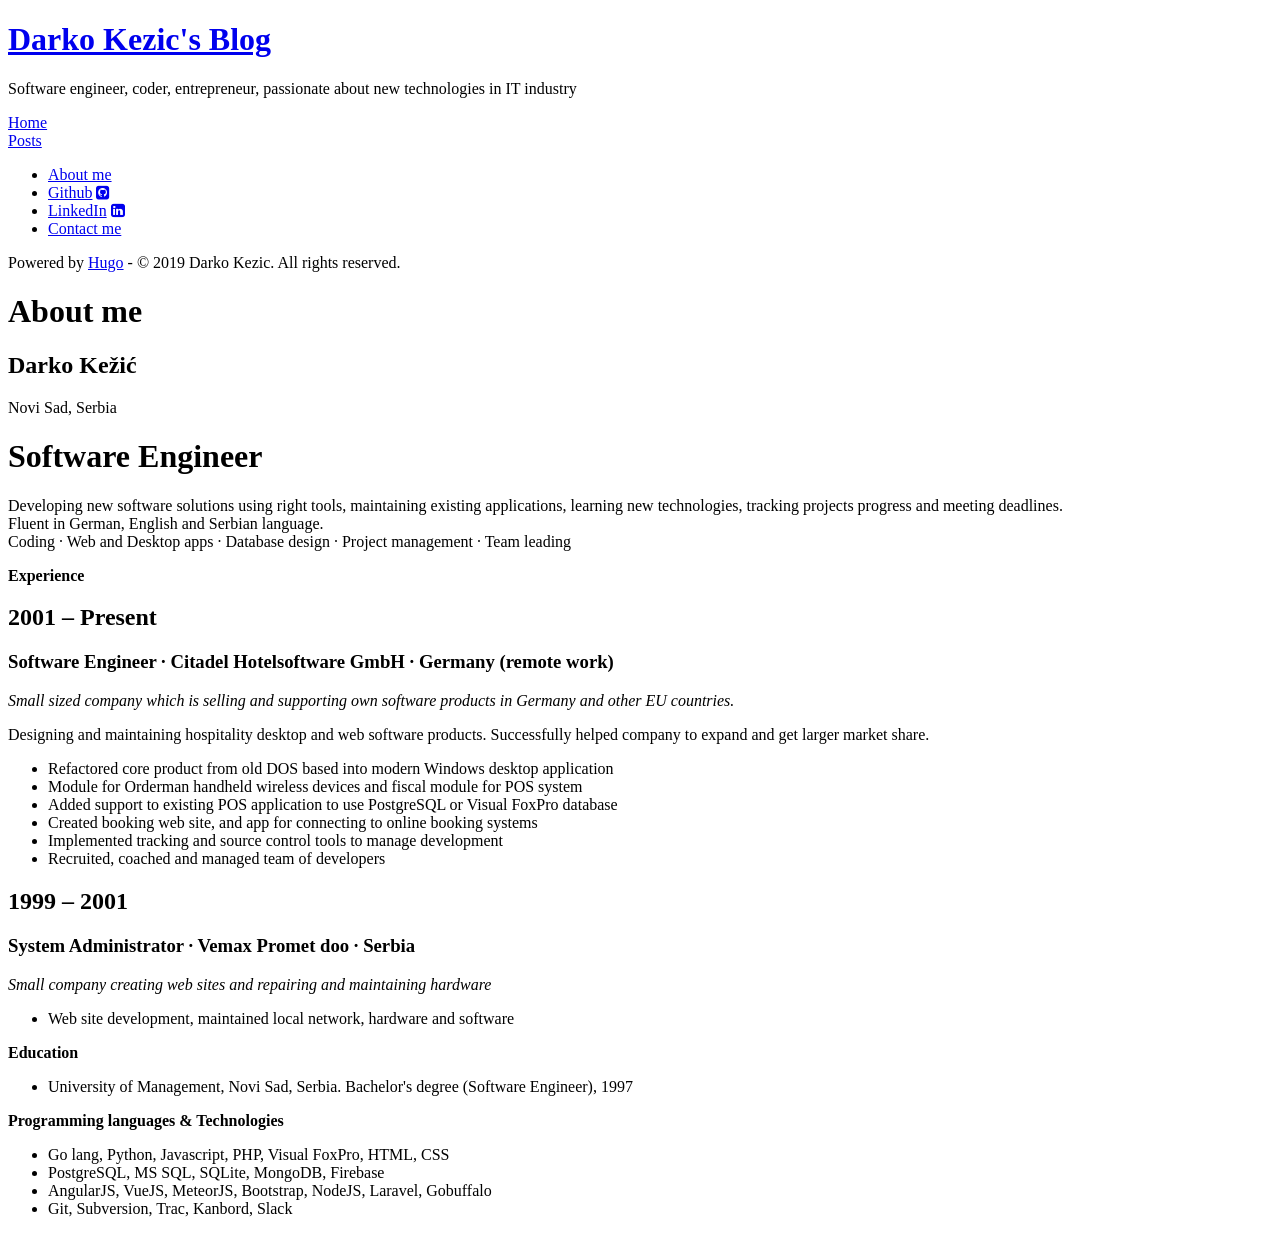
==== public/about/index.html @ 0f95b805 "new blog sources" ====
<!DOCTYPE html>
<html xmlns="http://www.w3.org/1999/xhtml" xml:lang="en-us" lang="en-us">
<head>
  <link href="//gmpg.org/xfn/11" rel="profile">
  <meta http-equiv="content-type" content="text/html; charset=utf-8">

  <meta name="generator" content="Hugo 0.59.1" />

  
  <meta name="viewport" content="width=device-width, initial-scale=1.0">

  <title>About me &middot; Darko Kezic&#39;s Blog</title>

  
  <link type="text/css" rel="stylesheet" href="http://kezic.local/css/print.css" media="print">
  <link type="text/css" rel="stylesheet" href="http://kezic.local/css/poole.css">
  <link type="text/css" rel="stylesheet" href="http://kezic.local/css/syntax.css">
  <link type="text/css" rel="stylesheet" href="http://kezic.local/css/hyde.css">
  
    <link rel="stylesheet" href="https://fonts.googleapis.com/css?family=Abril+Fatface|PT+Sans:400,400i,700">


  
    
    <link rel="stylesheet" href="https://maxcdn.bootstrapcdn.com/font-awesome/4.7.0/css/font-awesome.min.css">
  
  
  
  <link rel="apple-touch-icon-precomposed" sizes="144x144" href="/apple-touch-icon-144-precomposed.png">
  <link rel="shortcut icon" href="/favicon.png">

  
  <link href="" rel="alternate" type="application/rss+xml" title="Darko Kezic&#39;s Blog" />

  
</head>

  <body class="theme-base-0c ">
  <div class="sidebar">
  <div class="container sidebar-sticky">
    <div class="sidebar-about">
      <a href="http://kezic.local/"><h1>Darko Kezic&#39;s Blog</h1></a>
      
        <p class="lead">Software engineer, coder, entrepreneur, passionate about new technologies in IT industry</p>
      
    </div>
    <a class="sidebar-nav" href="http://kezic.local/">Home</a><br/>
    <a class="sidebar-nav" href="http://kezic.local/posts">Posts</a><br/>
    <ul class="sidebar-nav-item">
        
    </ul>

    <ul class="sidebar-nav">
      <li>
        <a href="http://kezic.local/about">About me</a>
      </li>
      <li>
        <a href="https://github.com/dkeza">Github</a>
        
          <a href="https://github.com/dkeza"><i class="fa fa-github-square"></i></a>
        
      </li>
      <li>
        <a href="https://www.linkedin.com/in/darkokezic">LinkedIn</a>
        
          <a href="https://www.linkedin.com/in/darkokezic"><i class="fa fa-linkedin-square"></i></a>
        
      </li>
      <li>
        <a href="http://kezic.local/contactme">Contact me</a>
      </li>
      <div class="sidebar-nav-item">
        
      </div>
    </ul>

    <div class="sidebar-footer">
      <p>Powered by <a href="http://gohugo.io/">Hugo</a> - 
      &copy; 2019 Darko Kezic. All rights reserved.</p>
    </div>
  </div>
</div>
    <main class="content container">
    <div class="post">
    <h1>About me</h1>
    
    

<h2 id="darko-kežić">Darko Kežić</h2>

<p>Novi Sad, Serbia</p>

<h1 id="software-engineer">Software Engineer</h1>

<p>Developing new software solutions using right tools, maintaining existing applications, learning new technologies, tracking projects progress and meeting deadlines.<br />
Fluent in German, English and Serbian language.<br />
Coding · Web and Desktop apps · Database design · Project management · Team leading</p>

<p><strong>Experience</strong></p>

<h2 id="2001-present">2001 – Present</h2>

<h3 id="software-engineer-citadel-hotelsoftware-gmbh-germany-remote-work"><strong>Software Engineer · Citadel Hotelsoftware GmbH · Germany (remote work)</strong></h3>

<p><em>Small sized company which is selling and supporting own software products in Germany and other EU countries.</em></p>

<p>Designing and maintaining hospitality desktop and web software products. Successfully helped company to expand and get larger market share.</p>

<ul>
<li>Refactored core product from old DOS based into modern Windows desktop application</li>
<li>Module for Orderman handheld wireless devices and fiscal module for POS system</li>
<li>Added support to existing POS application to use PostgreSQL or Visual FoxPro database</li>
<li>Created booking web site, and app for connecting to online booking systems</li>
<li>Implemented tracking and source control tools to manage development</li>
<li>Recruited, coached and managed team of developers</li>
</ul>

<h2 id="1999-2001">1999 – 2001</h2>

<h3 id="system-administrator-vemax-promet-doo-serbia"><strong>System Administrator · Vemax Promet doo · Serbia</strong></h3>

<p><em>Small company creating web sites and repairing and maintaining hardware</em></p>

<ul>
<li>Web site development, maintained local network, hardware and software</li>
</ul>

<p><strong>Education</strong></p>

<ul>
<li>University of Management, Novi Sad, Serbia. Bachelor&#39;s degree (Software Engineer), 1997</li>
</ul>

<p><strong>Programming languages &amp; Technologies</strong></p>

<ul>
<li>Go lang, Python, Javascript, PHP, Visual FoxPro, HTML, CSS</li>
<li>PostgreSQL, MS SQL, SQLite, MongoDB, Firebase</li>
<li>AngularJS, VueJS, MeteorJS, Bootstrap, NodeJS, Laravel, Gobuffalo</li>
<li>Git, Subversion, Trac, Kanbord, Slack</li>
</ul>

  </div>

  

  
    </main>

    
<script type="application/javascript">
var doNotTrack = false;
if (!doNotTrack) {
	window.ga=window.ga||function(){(ga.q=ga.q||[]).push(arguments)};ga.l=+new Date;
	ga('create', 'UA-138734051-1', 'auto');
	
	ga('send', 'pageview');
}
</script>
<script async src='https://www.google-analytics.com/analytics.js'></script>

    
  </body>
</html>
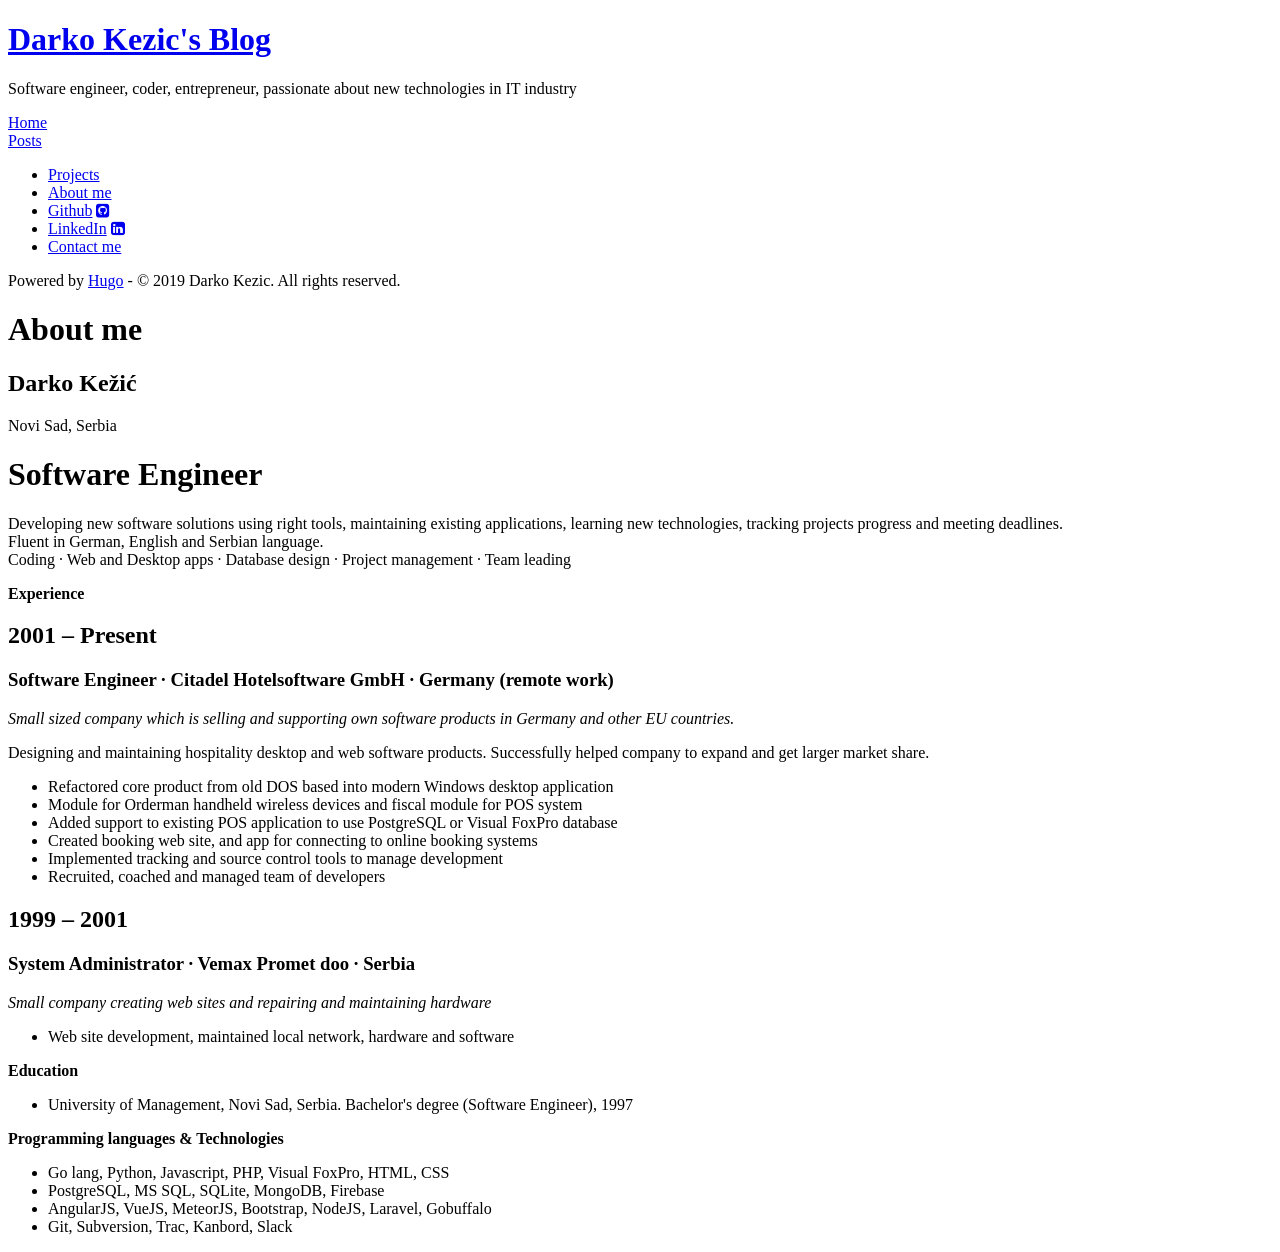
==== commit a05125b6: "new blog sources" ====
--- a/public/about/index.html
+++ b/public/about/index.html
@@ -51,6 +51,9 @@
     </ul>
 
     <ul class="sidebar-nav">
+      <li>
+        <a href="http://kezic.local/projects">Projects</a>
+      </li>
       <li>
         <a href="http://kezic.local/about">About me</a>
       </li>
